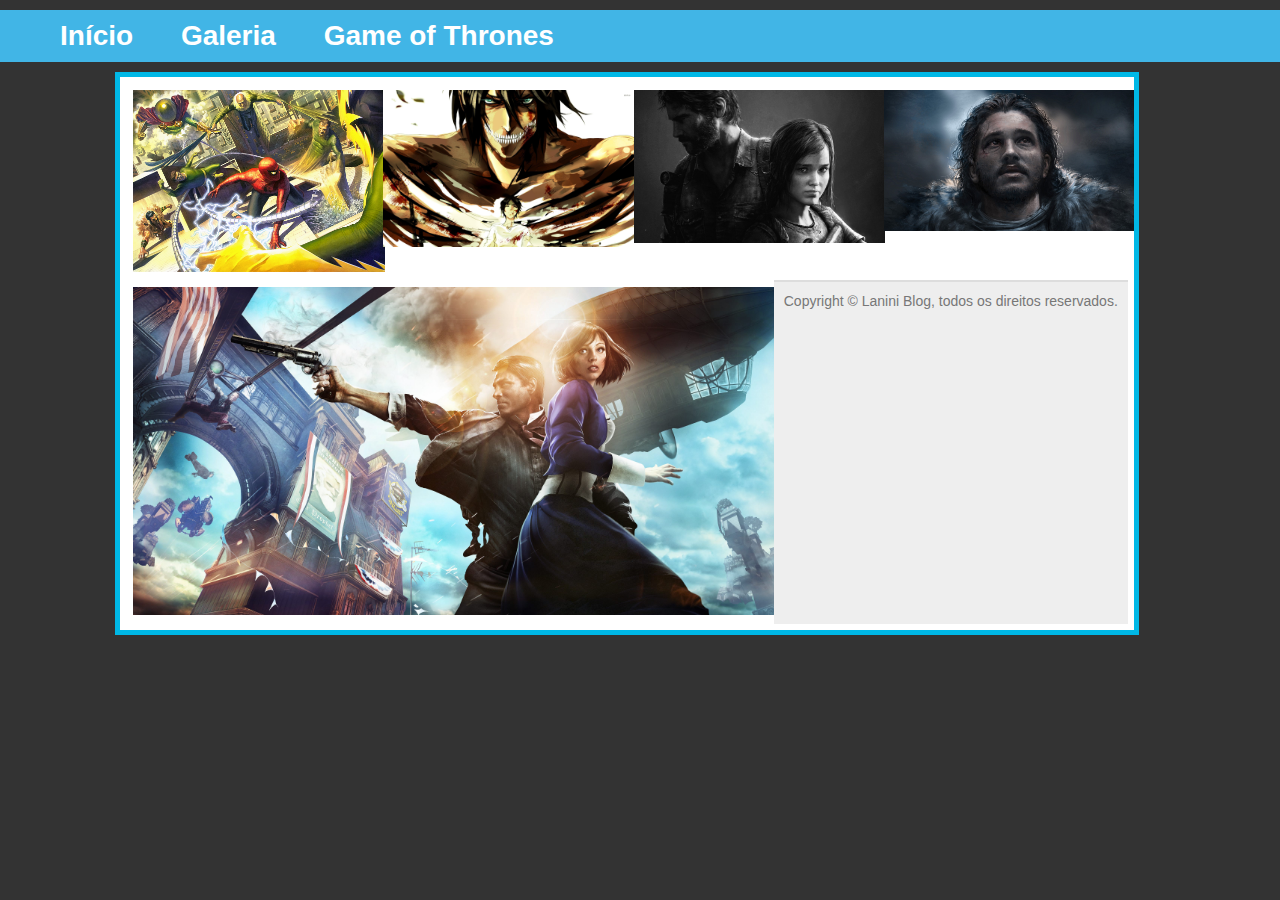
==== galeria.html @ 243a3dab "Versao inicial" ====
<!DOCTYPE html>
<html lang="pt-br">
<head>
  <meta charset="utf-8">
  <meta name="viewport" content="width=device-width">
  <link rel="stylesheet" tpe="text/css" href="css/estilosblog.css" media="all"/>
  <title>Galeria Flexbox</title>
      
	  <nav>
	     <ul>
		   <li><a tabindex="1" title="Lanini Blog"
		          href="index.html"> Início </a></li>
		   <li><a tabindex="2"title="Galeria" href="galeria.html"> Galeria </a></li>
		   <li><a tabindex="4"title="Game of Thrones" href="got.html"> Game of Thrones </a></li>
		 </ul>
	  </nav>
  <style>
  

body { margin: 0; background: #333; }
	section { 
		padding: .5vw;
		flex-flow: row wrap; 
		display: flex;
	}
	section div { 
		flex: auto; 
		width: 200px; 
		margin: .5vw; 
	}
	section div img { 
		width: 106%; 
		height: auto; 
	}

	@media screen and (max-width: 400px) {
		
		
	}
</style> 
 </head>
 

<body>
   <section>
         
	 <div><img src="imagens/spidey.jpg" ></div>
	 <div><img src="imagens/snk.jpg"></div>
	 <div><img src="imagens/tlou.jpg"></div>
	 <div><img src="imagens/jon.jpg" ></div>
	 <div><img src="imagens/bio.jpg" ></div>
   
   <footer> 
	    <p>Copyright &copy; Lanini Blog, todos os direitos reservados.</p>
	</footer> 
 
 </section>
</body>
</html>
---- css/estilosblog.css ----
/*estilos.css*/
/*
Configurações padrões do corpo da página,
dos principais comandos e do parágrafo
*/
* {
  box-sizing: border-box;
}

main {
  float:left;
  width:60%;
  padding:0 20px;
}
body {
	margin: 0;
	padding: 0;
	
	font-family: Helvetica, sans-serif;
	font-size: 62.5%;
	color: #333;
}

h1, h2, h3, p, ul, li {
	margin: 0;
	padding: 0;
}

p {
	font-size: 1.4em;
	line-height: 1.4em;
}

ul {
	list-style-type: none;
}

/*
definição dos links
*/
a:link, a:visited {
	color: white;
	background: gray;
}
/*
fundo do painel;
*/
nav  {
	background:#41B5E6;
	float: center; 
	font-size: 1.4em;
	}
.menuitem {
  background-color:#e5e5e5;
  padding:8px;
  margin-top:7px;
}
nav h1 {
    color: #ccc;
}

nav ul{
	padding: 10px;
	margin: 10px;
	font-size: 2em;
	font-weight: bolder;
}

nav li {
	display: inline;
	margin: 0 0 0 40px;
	}

nav li a {
	color: #333;
	text-decoration: none;
}
/*
AQUI EM BAIXO É PRA CONTORNAR AS LETRA NO PAINEL DA PAGINA LA;
*/
nav li a:link,nav li a:visited{
	background-color:#41B5E6;}

section{
	margin: 0 auto;
	padding: 10px;
	width:80% ;
	margin-left:9%;
	background: #fff;
	border: 5px solid #00b8e6;
	overflow:auto;
	
}

article, aside {
	width: 1000px;
	margin: 20px 0 20px 0;
	padding: 10px;
}
article {
	float: left;
}

article h2 {
	font-size: 2em;
	margin: 0 0 10px 0;
}

article p {
	margin: 0 0 10px 0;
}

article ul {
	margin: 20px 0 0 0;
	font-size: 1.4em;
}

article ul  li {
	margin: 0 0 10px 0;
}
article img{
	width:480px;
	height:300px;
}
aside {
	float: left;
	background: #eee;
}

aside h2 {
	border-bottom: 5px solid #ccc;
	margin: 0 0 20px 0;
	padding: 5px;
}
aside h3 {
	border-bottom: 5px solid #ccc;
	margin: 0 0 20px 0;
	padding: 5px;
}
aside li {
	margin: 0 10px 20px 0;
	float: left;
	border: 5px solid #ddd;
}

aside img {
height: 130px;
width: 120px;
float: center;
}

footer {
	clear: both;
	background: #eee;
	padding: 10px;
	border-top: 2px solid #ddd;
	text-align: center;
	color: #777;
}

video{
	width: 460px;
	height: 300px;
}
@media only screen and (max-width:620px) {
  nav, main, aside {
    width:250%;
  }
}
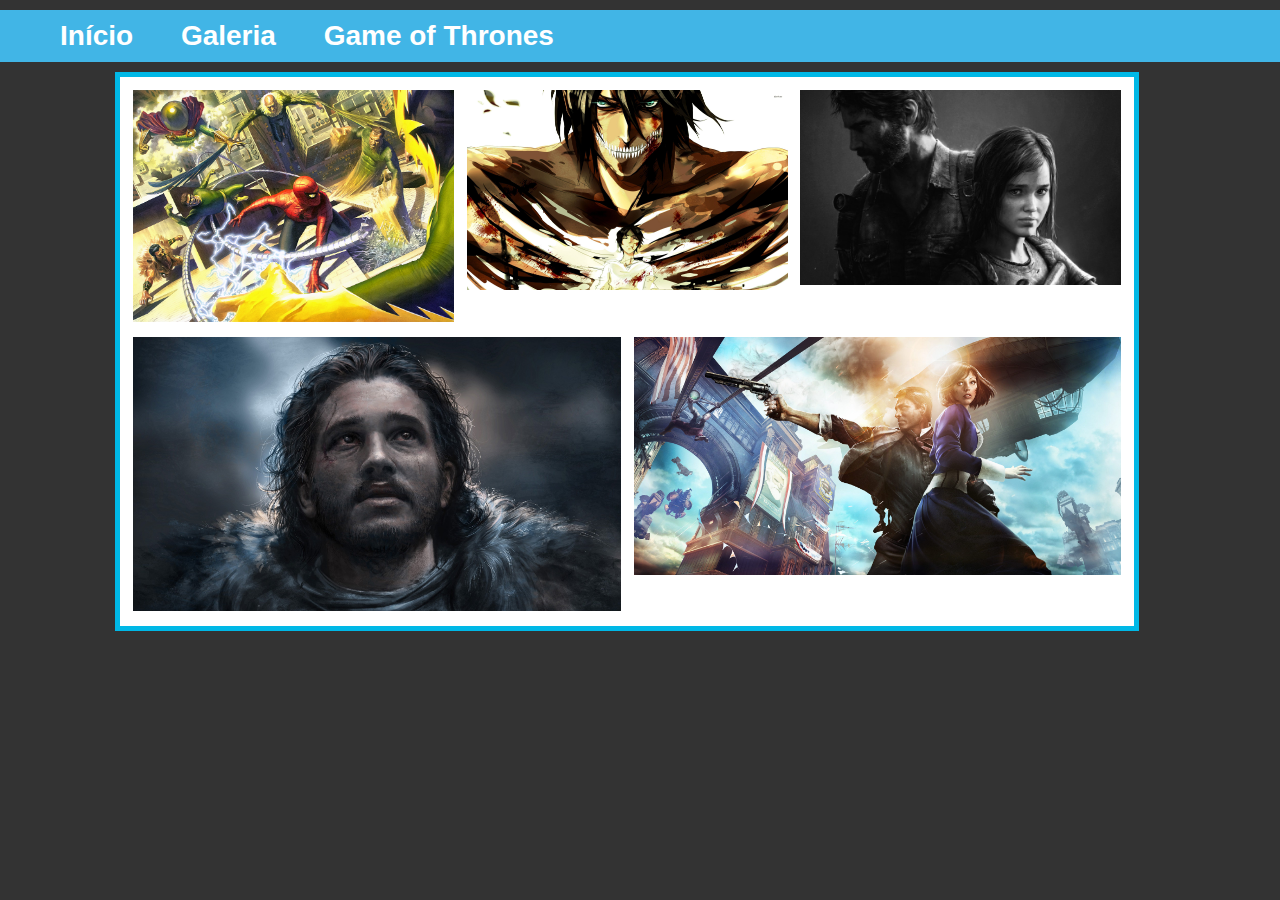
==== commit b5e9512b: "Menu de navegação" ====
--- a/galeria.html
+++ b/galeria.html
@@ -5,7 +5,7 @@
   <meta name="viewport" content="width=device-width">
   <link rel="stylesheet" tpe="text/css" href="css/estilosblog.css" media="all"/>
   <title>Galeria Flexbox</title>
-      
+      <!--Menu de navegação-->
 	  <nav>
 	     <ul>
 		   <li><a tabindex="1" title="Lanini Blog"
@@ -14,6 +14,7 @@
 		   <li><a tabindex="4"title="Game of Thrones" href="got.html"> Game of Thrones </a></li>
 		 </ul>
 	  </nav>
+  
   <style>
   
 
@@ -25,11 +26,11 @@
 	}
 	section div { 
 		flex: auto; 
-		width: 200px; 
+		width: 300px; 
 		margin: .5vw; 
 	}
 	section div img { 
-		width: 106%; 
+		width: 100%; 
 		height: auto; 
 	}
 
@@ -50,9 +51,7 @@
 	 <div><img src="imagens/jon.jpg" ></div>
 	 <div><img src="imagens/bio.jpg" ></div>
    
-   <footer> 
-	    <p>Copyright &copy; Lanini Blog, todos os direitos reservados.</p>
-	</footer> 
+   
  
  </section>
 </body>
--- a/css/estilosblog.css
+++ b/css/estilosblog.css
@@ -145,7 +145,7 @@
 
 aside img {
 height: 130px;
-width: 120px;
+width: 130px;
 float: center;
 }
 
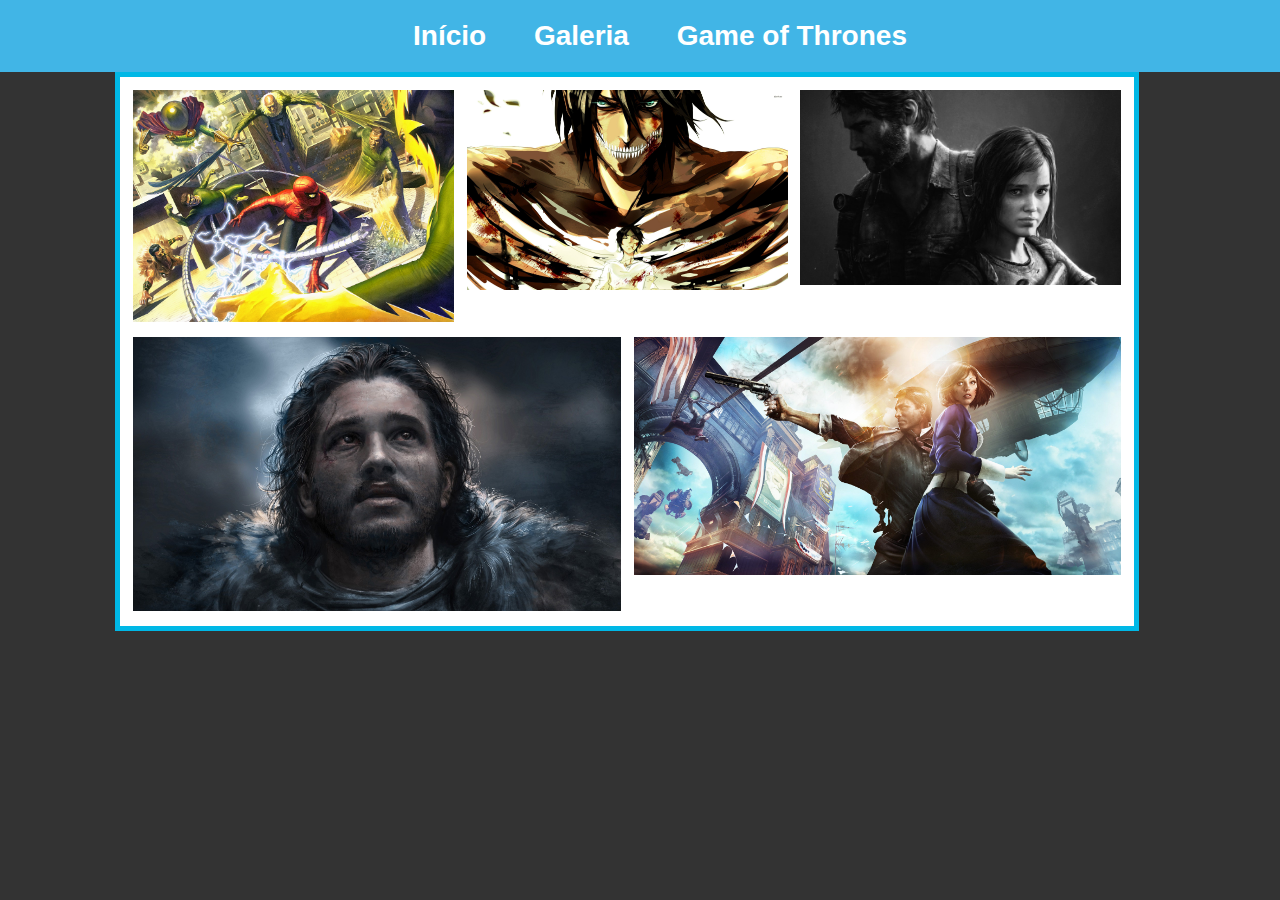
==== commit 0b6e405a: "Modificações no menu e responsividade" ====
--- a/galeria.html
+++ b/galeria.html
@@ -5,7 +5,9 @@
   <meta name="viewport" content="width=device-width">
   <link rel="stylesheet" tpe="text/css" href="css/estilosblog.css" media="all"/>
   <title>Galeria Flexbox</title>
-      <!--Menu de navegação-->
+      
+	  <!--Menu de navegação-->
+	  
 	  <nav>
 	     <ul>
 		   <li><a tabindex="1" title="Lanini Blog"
--- a/css/estilosblog.css
+++ b/css/estilosblog.css
@@ -47,8 +47,10 @@
 */
 nav  {
 	background:#41B5E6;
-	float: center; 
+	float: left; 
 	font-size: 1.4em;
+	width:100%;
+    text-align:center;
 	}
 .menuitem {
   background-color:#e5e5e5;
@@ -99,11 +101,14 @@
 }
 article {
 	float: left;
+	padding:15px;
+	text-align:left;
 }
 
 article h2 {
 	font-size: 2em;
 	margin: 0 0 10px 0;
+	
 }
 
 article p {
@@ -125,6 +130,10 @@
 aside {
 	float: left;
 	background: #eee;
+	float:left;
+    padding:15px;
+    margin-top:7px;
+  
 }
 
 aside h2 {
@@ -168,6 +177,11 @@
   }
 }
 
+main {
+  float:left;
+  width:60%;
+  padding:0 20px;
+}
 
 
 
